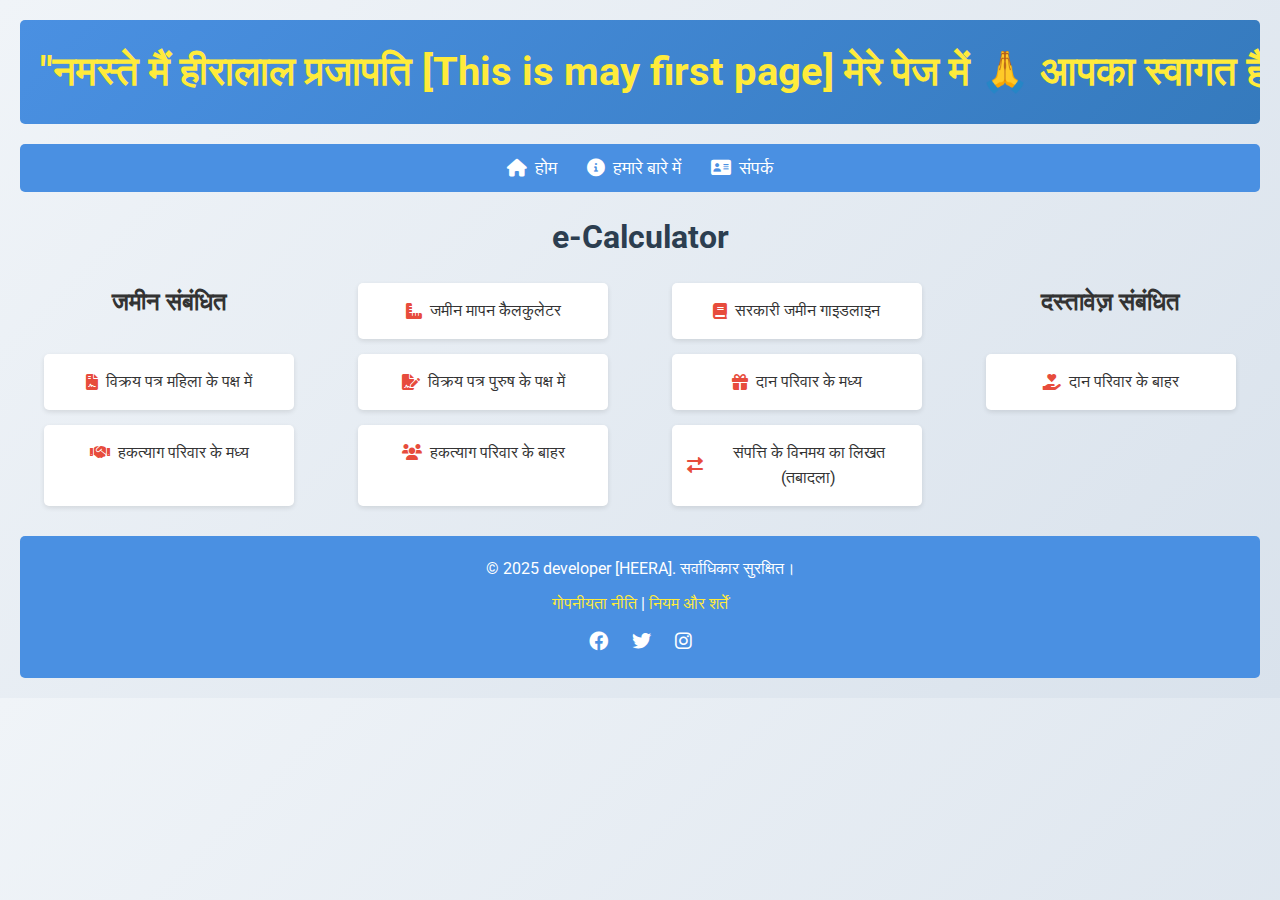
==== index.html @ 4f5be73d "Update index.html" ====
<!DOCTYPE html>
<html lang="hi">
<head>
    <meta charset="UTF-8">
    <meta name="viewport" content="width=device-width, initial-scale=1.0">
    <meta name="description" content="सरकारी जमीन, विक्रय पत्र, दान पत्र, और संपत्ति से संबंधित कैलकुलेटर और गाइडलाइन्स।">
    <meta name="keywords" content="जमीन कैलकुलेटर, सरकारी जमीन, विक्रय पत्र, दान पत्र, संपत्ति विनिमय">
    <title>e-Calculator</title>
    <link rel="stylesheet" href="https://fonts.googleapis.com/css2?family=Roboto:wght@400;700&display=swap">
    <link rel="stylesheet" href="https://cdnjs.cloudflare.com/ajax/libs/font-awesome/6.0.0/css/all.min.css">
    <link rel="stylesheet" href="styles.css">
    <link rel="icon" type="image/png" href="favicon.png">
</head>
<body>

    <header>
        <h1>"नमस्ते मैं हीरालाल प्रजापति [This is may first page] मेरे पेज में 🙏 आपका स्वागत है! 🙏 अभी हमारे स्मार्ट कैलकुलेटर का उपयोग करें और अपनी फीस की गणना करें! आपकी सुविधा के लिए डिज़ाइन किया गया यह टूल पूरी तरह से मुफ्त है। जमीन से जुड़े हर सवाल का जवाब अब आपकी उंगलियों पर। यदि आपके पास कोई सवाल है [Software से जुड़ा] तो संपर्क करे पर जा सकते है।"</h1>
    </header>

    <nav>
        <ul>
            <li><a href="index.html"><i class="fas fa-home"></i> होम</a></li>
            <li><a href="about.html"><i class="fas fa-info-circle"></i> हमारे बारे में</a></li>
            <li><a href="contact.html"><i class="fas fa-address-card"></i> संपर्क</a></li>
        </ul>
    </nav>

    <main>
        <h1>e-Calculator</h1>
        <section class="calculator-links">
            <h2>जमीन संबंधित</h2>
            <div class="link-item">
                <a href="Jmin.html"><i class="fas fa-ruler-combined"></i> जमीन मापन कैलकुलेटर</a>
            </div>
            <div class="link-item">
                <a href="Gaid.html"><i class="fas fa-book"></i> सरकारी जमीन गाइडलाइन</a>
            </div>

            <h2>दस्तावेज़ संबंधित</h2>
            <div class="link-item">
                <a href="VikrayM.html"><i class="fas fa-file-contract"></i> विक्रय पत्र महिला के पक्ष में</a>
            </div>
            <div class="link-item">
                <a href="VikrayP.html"><i class="fas fa-file-signature"></i> विक्रय पत्र पुरुष के पक्ष में</a>
            </div>
            <div class="link-item">
                <a href="GiftP.html"><i class="fas fa-gift"></i> दान परिवार के मध्य</a>
            </div>
            <div class="link-item">
                <a href="GiftB.html"><i class="fas fa-hand-holding-heart"></i> दान परिवार के बाहर</a>
            </div>
            <div class="link-item">
                <a href="ReliP.html"><i class="fas fa-handshake"></i> हकत्याग परिवार के मध्य</a>
            </div>
            <div class="link-item">
                <a href="ReliB.html"><i class="fas fa-users"></i> हकत्याग परिवार के बाहर</a>
            </div>
            <div class="link-item">
                <a href="xchenj.html"><i class="fas fa-exchange-alt"></i> संपत्ति के विनमय का लिखत (तबादला)</a>
            </div>
        </section>
    </main>

    <footer>
        <p>&copy; 2025 developer [HEERA]. सर्वाधिकार सुरक्षित।</p>
        <p><a href="Gopniti">गोपनीयता नीति</a> | <a href="Nis.html">नियम और शर्तें</a></p>
        <div class="social-links">
            <a href="#"><i class="fab fa-facebook"></i></a>
            <a href="#"><i class="fab fa-twitter"></i></a>
            <a href="#"><i class="fab fa-instagram"></i></a>
        </div>
    </footer>

</body>
</html>
---- styles.css ----
/* सामान्य रीसेट और बॉक्स मॉडल */
* {
    margin: 0;
    padding: 0;
    box-sizing: border-box;
}

/* बॉडी स्टाइल */
body {
    font-family: 'Roboto', sans-serif;
    line-height: 1.6;
    background: linear-gradient(135deg, #f0f4f8, #d9e2ec); /* हल्का नीला-सफेद ग्रेडिएंट */
    color: #333;
    padding: 20px;
}

/* हेडर स्टाइल */
header {
    text-align: center;
    margin-bottom: 20px;
    position: relative;
    overflow: hidden; /* एनिमेशन को हेडर के बाहर न जाने दें */
    background: linear-gradient(135deg, #4a90e2, #357abd); /* मध्यम नीला ग्रेडिएंट */
    color: #fff; /* हेडर के टेक्स्ट का रंग सफेद */
    padding: 20px;
    border-radius: 5px;
}

header h1 {
    font-size: 2.5rem;
    color: #ffeb3b; /* टेक्स्ट का रंग हल्का पीला */
    position: relative;
    display: inline-block;
    white-space: nowrap; /* टेक्स्ट को एक लाइन में रखें */
    animation: slideText 38s linear infinite; /* टेक्स्ट स्लाइडिंग एनिमेशन */
}

/* टेक्स्ट स्लाइडिंग एनिमेशन */
@keyframes slideText {
    0% {
        transform: translateX(40%); /* शुरुआत में दाईं ओर छिपा हुआ */
    }
    100% {
        transform: translateX(-100%); /* बाईं ओर चला जाए */
    }
}

/* नेविगेशन स्टाइल */
nav ul {
    list-style: none;
    display: flex;
    justify-content: center;
    background: #4a90e2; /* मध्यम नीला बैकग्राउंड */
    padding: 10px;
    border-radius: 5px;
    margin-bottom: 20px;
}

nav ul li {
    margin: 0 15px;
}

nav ul li a {
    color: #fff;
    text-decoration: none;
    font-size: 1.1rem;
    display: flex;
    align-items: center;
}

nav ul li a i {
    margin-right: 8px;
}

/* मुख्य कंटेंट स्टाइल */
main {
    text-align: center;
}

main h1 {
    font-size: 2rem;
    color: #2c3e50;
    margin-bottom: 20px;
}

/* कैलकुलेटर लिंक्स स्टाइल */
.calculator-links {
    display: grid;
    grid-template-columns: repeat(auto-fit, minmax(250px, 1fr));
    gap: 15px;
    justify-items: center;
}

.link-item {
    width: 100%;
    max-width: 250px;
    background-color: #fff;
    padding: 15px;
    border-radius: 5px;
    box-shadow: 0 2px 5px rgba(0, 0, 0, 0.1);
    transition: transform 0.3s ease, box-shadow 0.3s ease;
}

.link-item:hover {
    transform: translateY(-5px);
    box-shadow: 0 4px 10px rgba(0, 0, 0, 0.2);
}

.link-item a {
    text-decoration: none;
    color: #333;
    font-size: 1rem;
    display: flex;
    align-items: center;
    justify-content: center;
}

.link-item a i {
    margin-right: 8px;
    color: #e74c3c;
}

/* फुटर स्टाइल */
footer {
    text-align: center;
    margin-top: 30px;
    padding: 20px;
    background: #4a90e2; /* मध्यम नीला बैकग्राउंड */
    color: #fff;
    border-radius: 5px;
}

footer p {
    margin-bottom: 10px;
}

footer a {
    color: #ffeb3b; /* हल्का पीला लिंक रंग */
    text-decoration: none;
}

footer a:hover {
    text-decoration: underline;
}

.social-links {
    margin-top: 10px;
}

.social-links a {
    color: #fff;
    margin: 0 10px;
    font-size: 1.2rem;
    transition: color 0.3s ease;
}

.social-links a:hover {
    color: #ffeb3b; /* हल्का पीला हॉवर रंग */
}
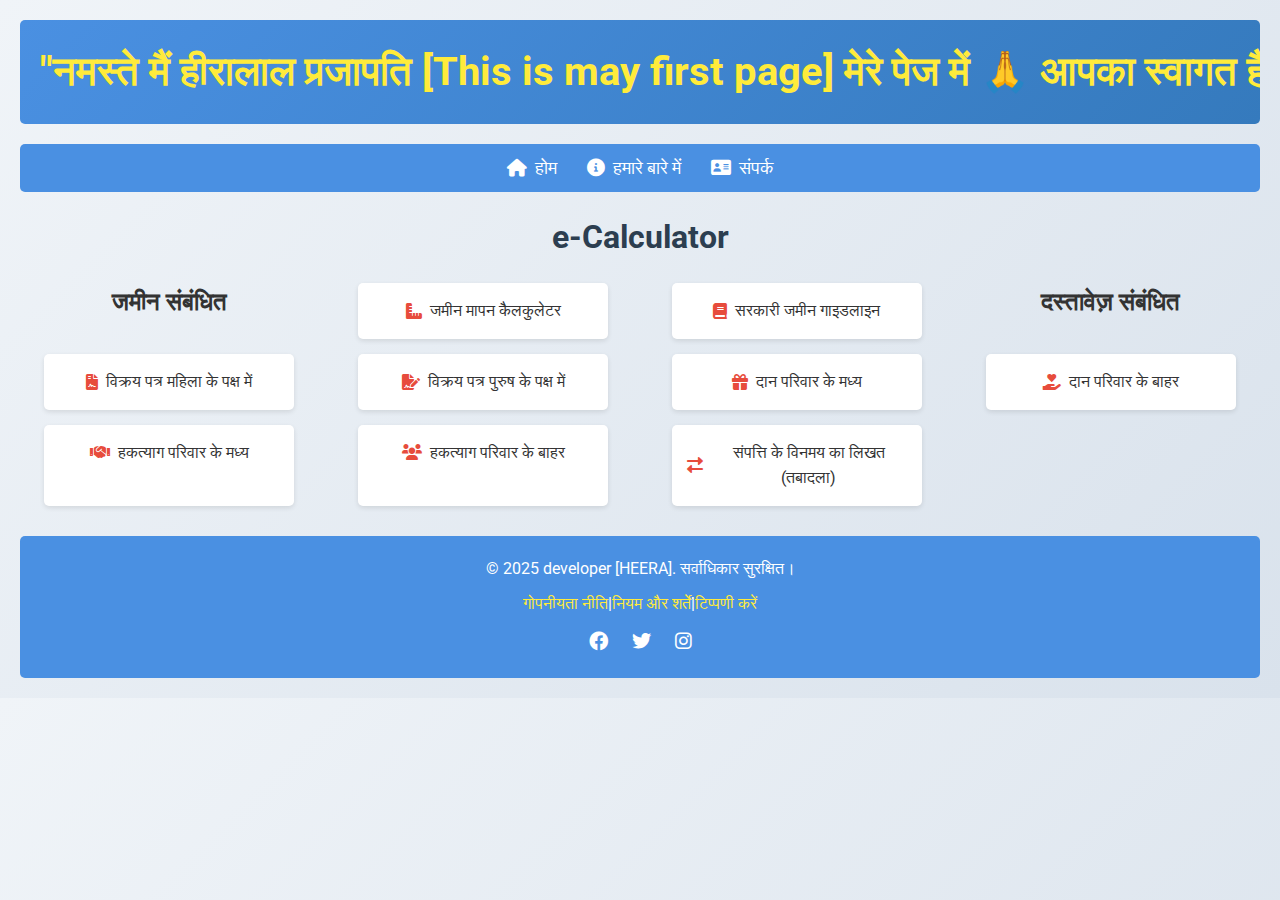
==== commit 3e9ae497: "Update index.html" ====
--- a/index.html
+++ b/index.html
@@ -14,7 +14,7 @@
 <body>
 
     <header>
-        <h1>"नमस्ते मैं हीरालाल प्रजापति [This is may first page] मेरे पेज में 🙏 आपका स्वागत है! 🙏 अभी हमारे स्मार्ट कैलकुलेटर का उपयोग करें और अपनी फीस की गणना करें! आपकी सुविधा के लिए डिज़ाइन किया गया यह टूल पूरी तरह से मुफ्त है। जमीन से जुड़े हर सवाल का जवाब अब आपकी उंगलियों पर। यदि आपके पास कोई सवाल है [Software से जुड़ा] तो संपर्क करे पर जा सकते है।"</h1>
+        <h1>"नमस्ते मैं हीरालाल प्रजापति [This is may first page] मेरे पेज में 🙏 आपका स्वागत है! 🙏 अभी हमारे स्मार्ट कैलकुलेटर का उपयोग करें और अपनी फीस की गणना करें! आपकी सुविधा के लिए डिज़ाइन किया गया यह टूल पूरी तरह से मुफ्त है। जमीन से जुड़े हर सवाल का जवाब अब आपकी उंगलियों पर। यदि आपके पास कोई सवाल या सुझाव है [Software से जुड़ा] तो संपर्क [MENU] पर जा सकते है।"</h1>
     </header>
 
     <nav>
@@ -63,7 +63,7 @@
 
     <footer>
         <p>&copy; 2025 developer [HEERA]. सर्वाधिकार सुरक्षित।</p>
-        <p><a href="Gopniti">गोपनीयता नीति</a> | <a href="Nis.html">नियम और शर्तें</a></p>
+        <p><a href="Gopniti">गोपनीयता नीति</a>|<a href="Nis.html">नियम और शर्तें</a>|<a href="comment.html">टिप्पणी करें</a></p>
         <div class="social-links">
             <a href="#"><i class="fab fa-facebook"></i></a>
             <a href="#"><i class="fab fa-twitter"></i></a>
--- a/styles.css
+++ b/styles.css
@@ -38,7 +38,7 @@
 /* टेक्स्ट स्लाइडिंग एनिमेशन */
 @keyframes slideText {
     0% {
-        transform: translateX(40%); /* शुरुआत में दाईं ओर छिपा हुआ */
+        transform: translateX(25%); /* शुरुआत में दाईं ओर छिपा हुआ */
     }
     100% {
         transform: translateX(-100%); /* बाईं ओर चला जाए */
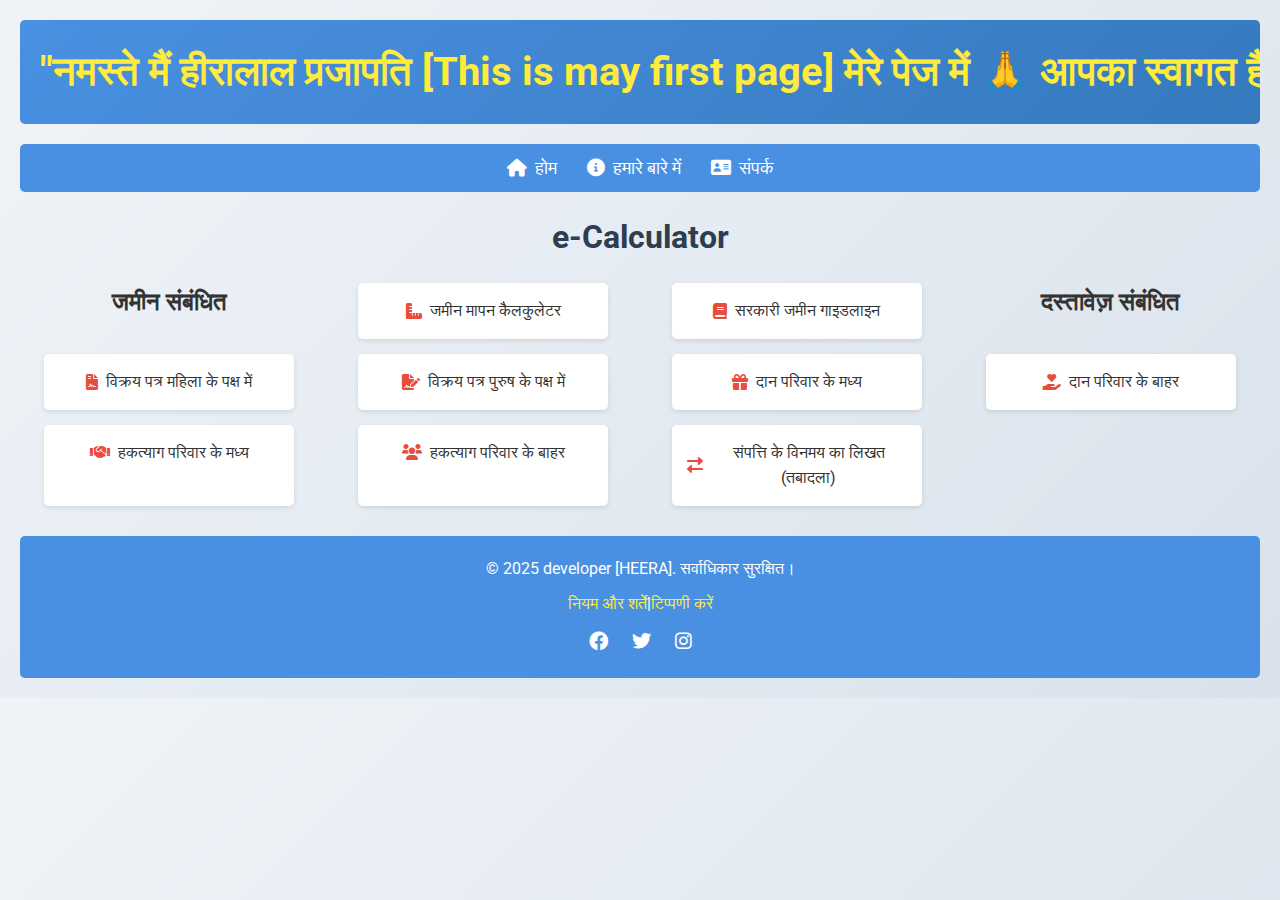
==== commit 1f547190: "Update index.html" ====
--- a/index.html
+++ b/index.html
@@ -14,7 +14,7 @@
 <body>
 
     <header>
-        <h1>"नमस्ते मैं हीरालाल प्रजापति [This is may first page] मेरे पेज में 🙏 आपका स्वागत है! 🙏 अभी हमारे स्मार्ट कैलकुलेटर का उपयोग करें और अपनी फीस की गणना करें! आपकी सुविधा के लिए डिज़ाइन किया गया यह टूल पूरी तरह से मुफ्त है। जमीन से जुड़े हर सवाल का जवाब अब आपकी उंगलियों पर। यदि आपके पास कोई सवाल या सुझाव है [Software से जुड़ा] तो संपर्क [MENU] पर जा सकते है।"</h1>
+        <h1>"नमस्ते मैं हीरालाल प्रजापति [This is may first page] मेरे पेज में 🙏 आपका स्वागत है! 🙏 अभी हमारे स्मार्ट कैलकुलेटर का उपयोग करें और अपनी फीस की गणना करें! आपकी सुविधा के लिए डिज़ाइन किया गया यह टूल पूरी तरह से मुफ्त है। जमीन से जुड़े हर सवाल का जवाब अब आपकी उंगलियों पर। यदि आपके पास कोई सवाल या सुझाव है [Software से जुड़ा] तो संपर्क या टिप्पणी "Comment" कर सकते हैं|"</h1>
     </header>
 
     <nav>
@@ -63,7 +63,7 @@
 
     <footer>
         <p>&copy; 2025 developer [HEERA]. सर्वाधिकार सुरक्षित।</p>
-        <p><a href="Gopniti">गोपनीयता नीति</a>|<a href="Nis.html">नियम और शर्तें</a>|<a href="comment.html">टिप्पणी करें</a></p>
+        <p><a href="Nis.html">नियम और शर्तें</a>|<a href="comment.html">टिप्पणी करें</a></p>
         <div class="social-links">
             <a href="#"><i class="fab fa-facebook"></i></a>
             <a href="#"><i class="fab fa-twitter"></i></a>
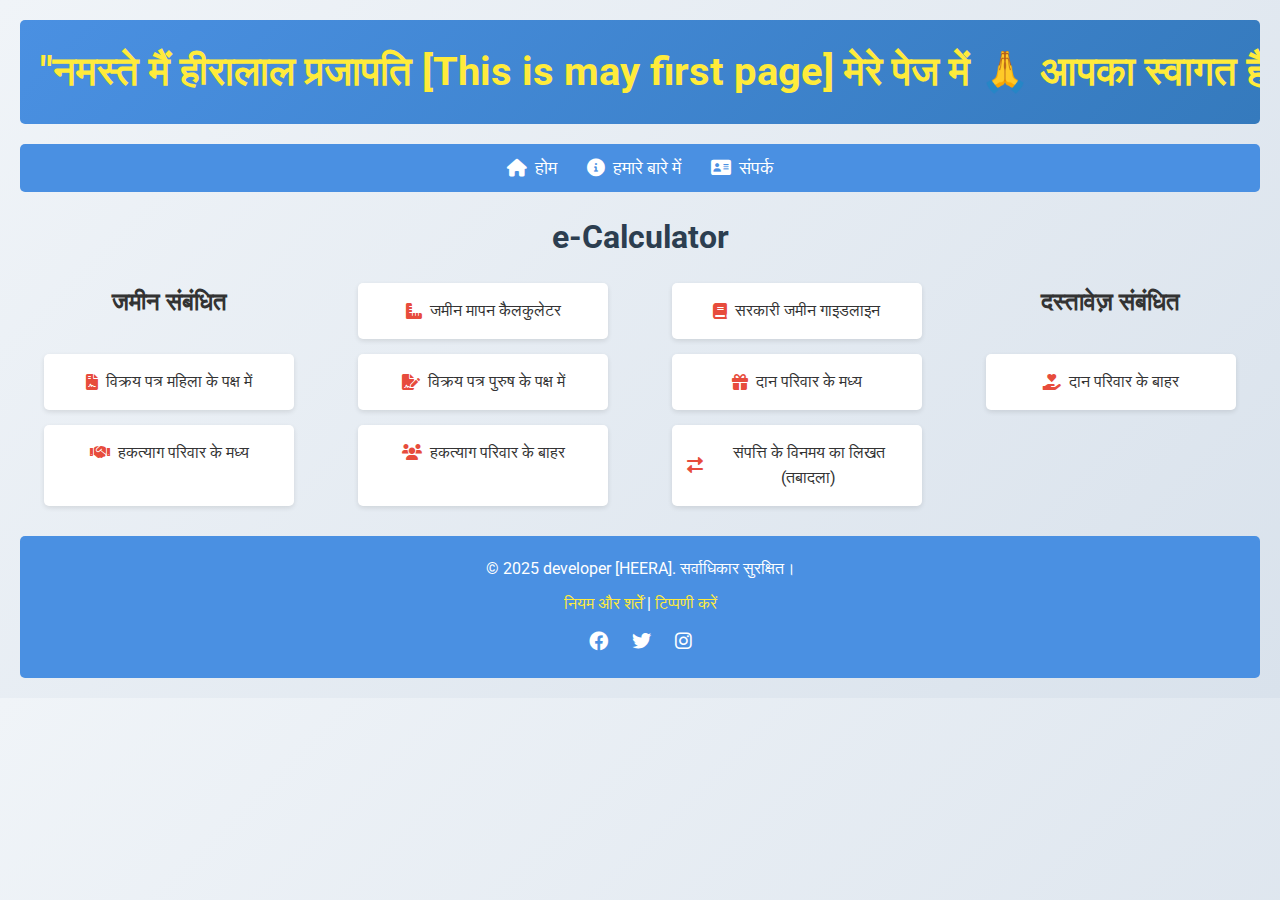
==== commit bffe738a: "Update index.html" ====
--- a/index.html
+++ b/index.html
@@ -63,7 +63,7 @@
 
     <footer>
         <p>&copy; 2025 developer [HEERA]. सर्वाधिकार सुरक्षित।</p>
-        <p><a href="Nis.html">नियम और शर्तें</a>|<a href="comment.html">टिप्पणी करें</a></p>
+        <p><a href="Nis.html">नियम और शर्तें</a>  |  <a href="comment.html">टिप्पणी करें</a></p>
         <div class="social-links">
             <a href="#"><i class="fab fa-facebook"></i></a>
             <a href="#"><i class="fab fa-twitter"></i></a>
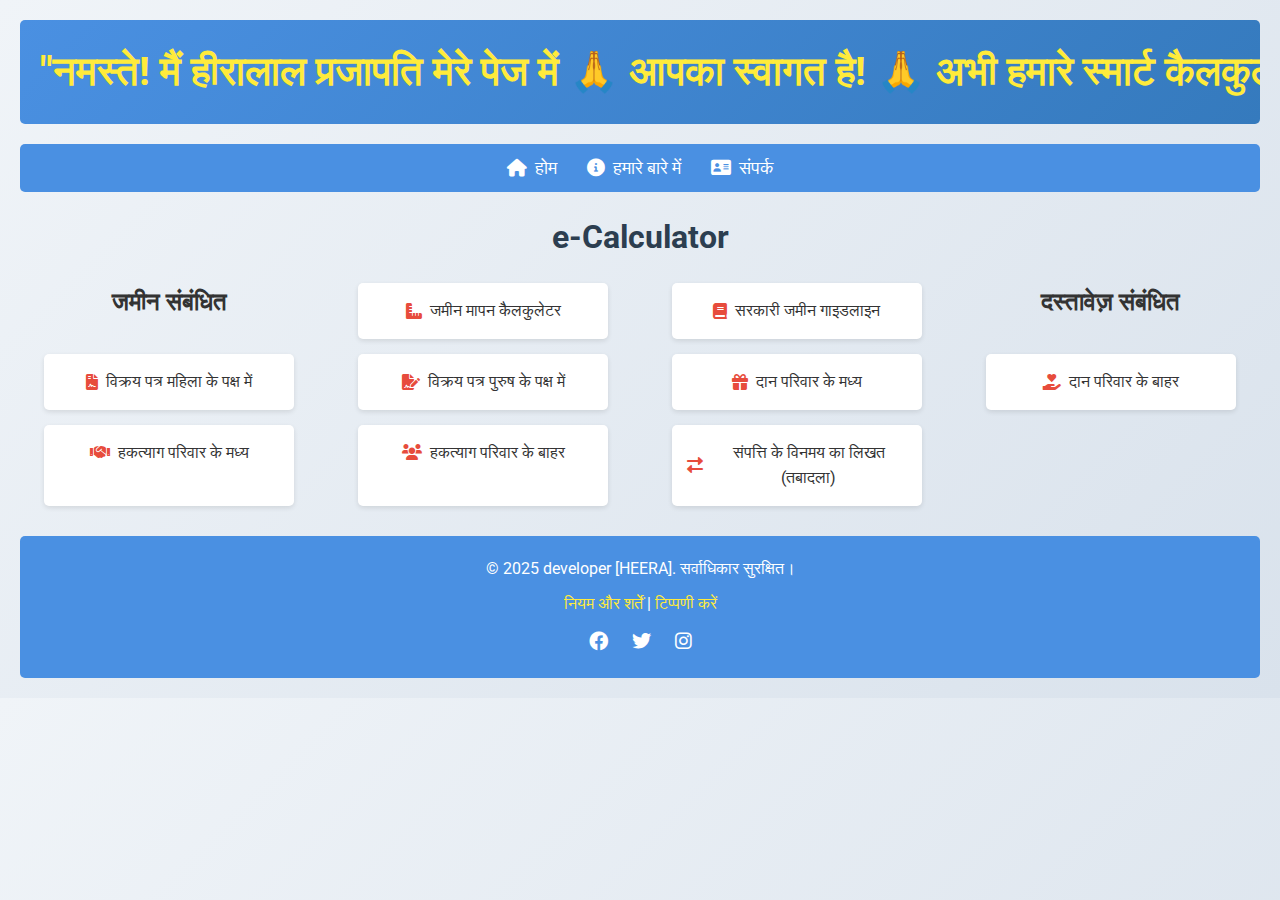
==== commit 47e109bb: "Update index.html" ====
--- a/index.html
+++ b/index.html
@@ -14,7 +14,7 @@
 <body>
 
     <header>
-        <h1>"नमस्ते मैं हीरालाल प्रजापति [This is may first page] मेरे पेज में 🙏 आपका स्वागत है! 🙏 अभी हमारे स्मार्ट कैलकुलेटर का उपयोग करें और अपनी फीस की गणना करें! आपकी सुविधा के लिए डिज़ाइन किया गया यह टूल पूरी तरह से मुफ्त है। जमीन से जुड़े हर सवाल का जवाब अब आपकी उंगलियों पर। यदि आपके पास कोई सवाल या सुझाव है [Software से जुड़ा] तो संपर्क या टिप्पणी "Comment" कर सकते हैं|"</h1>
+        <h1>"नमस्ते! मैं हीरालाल प्रजापति मेरे पेज में 🙏 आपका स्वागत है! 🙏 अभी हमारे स्मार्ट कैलकुलेटर का उपयोग करें और अपनी फीस की गणना करें! आपकी सुविधा के लिए डिज़ाइन किया गया यह टूल पूरी तरह से मुफ्त है। जमीन से जुड़े हर सवाल का जवाब अब आपकी उंगलियों पर। यदि आपके पास कोई सुझाव है [Software से जुड़ा] तो संपर्क या Comment कर सकते हैं|"</h1>
     </header>
 
     <nav>
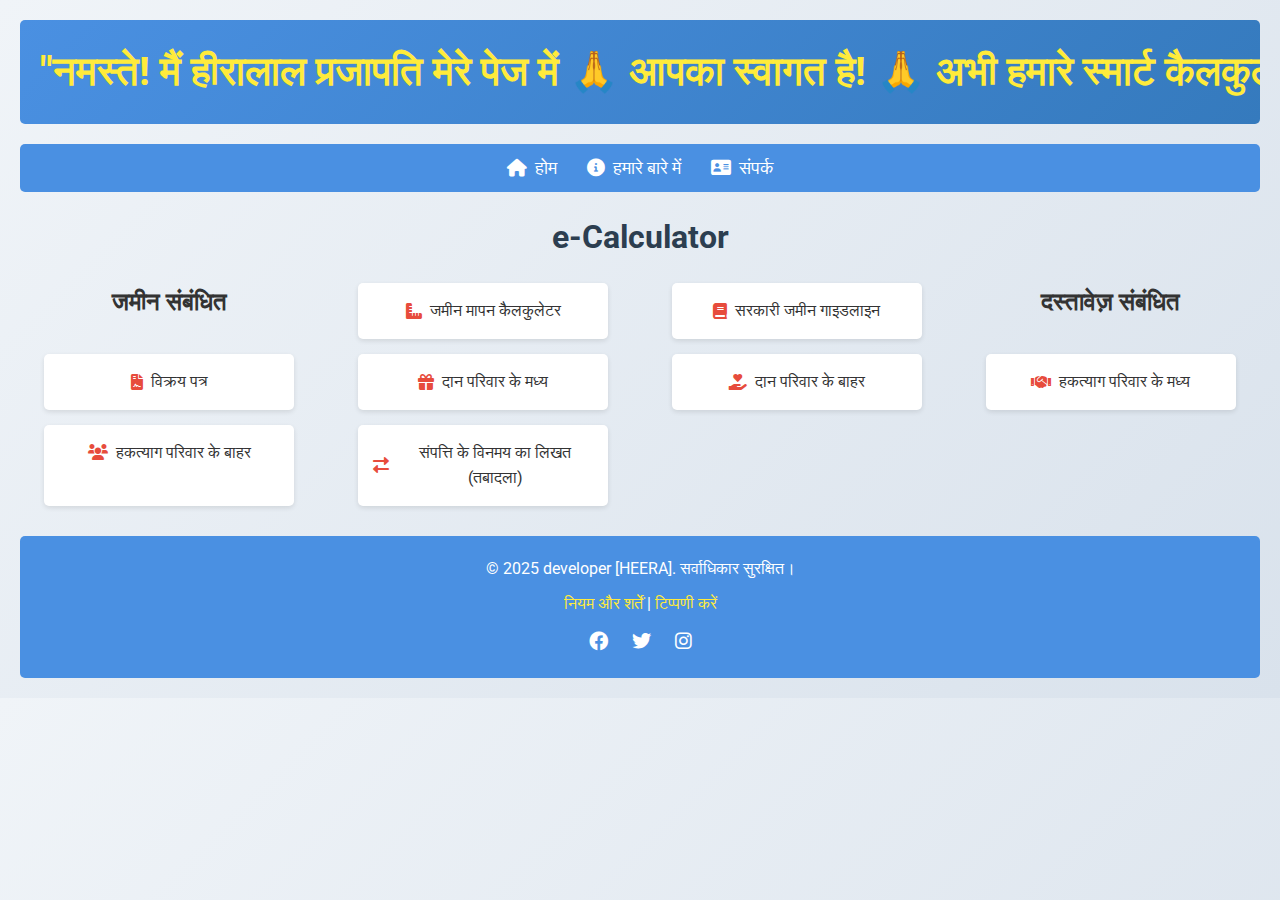
==== commit 86be7ede: "Update index.html" ====
--- a/index.html
+++ b/index.html
@@ -38,10 +38,7 @@
 
             <h2>दस्तावेज़ संबंधित</h2>
             <div class="link-item">
-                <a href="VikrayM.html"><i class="fas fa-file-contract"></i> विक्रय पत्र महिला के पक्ष में</a>
-            </div>
-            <div class="link-item">
-                <a href="VikrayP.html"><i class="fas fa-file-signature"></i> विक्रय पत्र पुरुष के पक्ष में</a>
+                <a href="VikrayM.html"><i class="fas fa-file-contract"></i> विक्रय पत्र </a>
             </div>
             <div class="link-item">
                 <a href="GiftP.html"><i class="fas fa-gift"></i> दान परिवार के मध्य</a>
